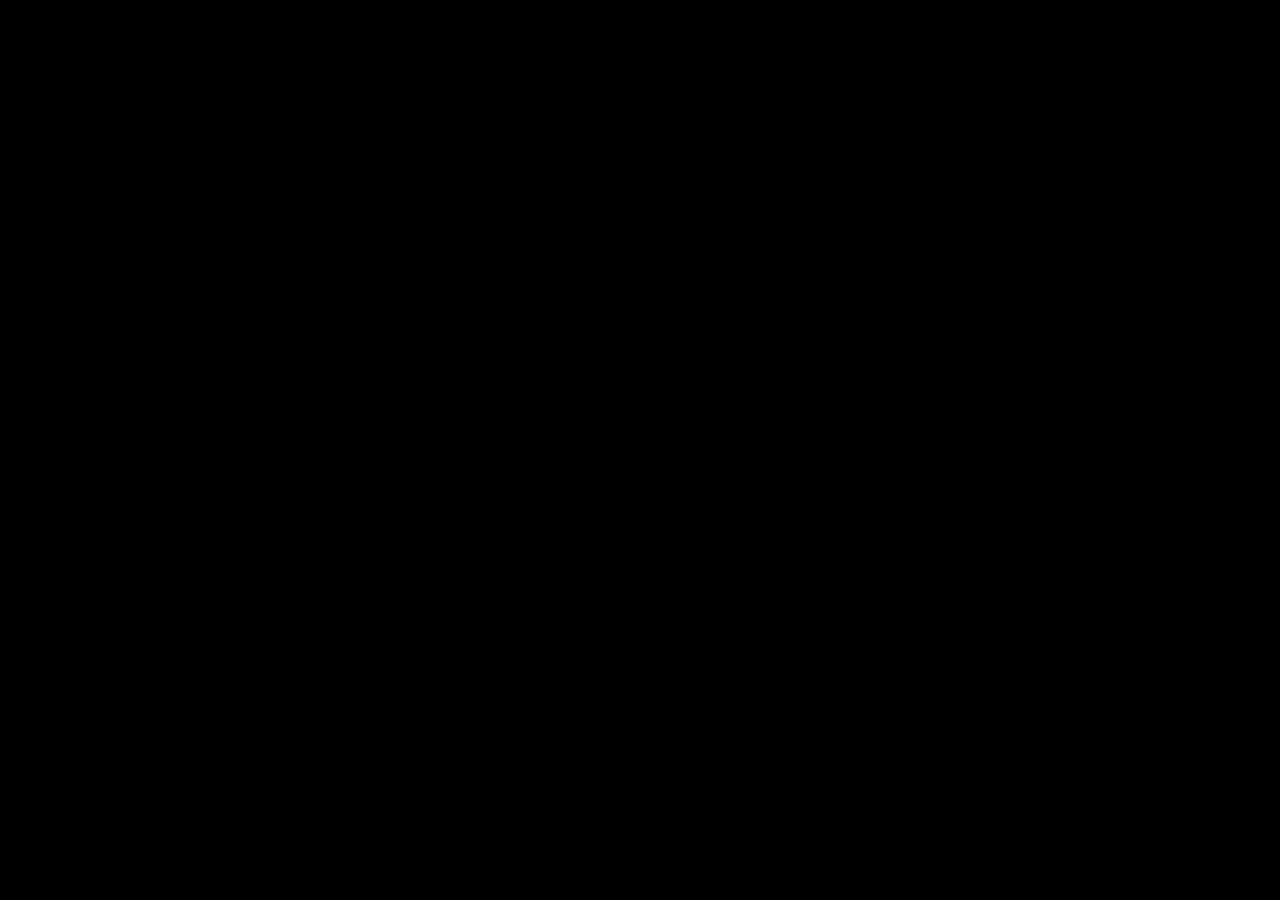
==== app/static/index.html @ 4b31682d "We have something resembling a website!" ====
<!DOCTYPE html>
<html style="height: 100%; padding: 0px; margin: 0px; background-color: #000000;">
  <head>

    <meta charset="utf-8" http-equiv="X-UA-Compatible" content="chrome=1, IE=edge"/>

    <title>Sky Banana Party!</title>
    <script src="https://WorldWideTelescope.github.io/pywwt/wwtsdk.js"></script>
    <script src="https://code.jquery.com/jquery-1.8.3.min.js"></script>

    <!-- The following is to avoid scrollbars -->
    <style type="text/css">
      body { overflow: hidden; }
    </style>

    <script>
      $(document).ready(sizeContent);
      $(window).resize(sizeContent);
      function sizeContent() {
          var newHeight = ($("html").height()) + "px";
          var newWidth = ($("html").width()) + "px";
          $("#wwtcanvas").css("height", newHeight);
          $("#wwtcanvas").css("width", newWidth);
      }
    </script>

    <script>
      var wwt;
      var wwt_ready = 0;

      function initialize() {
          // The true enables WebGL
          wwt = wwtlib.WWTControl.initControlParam("wwtcanvas", true);
          wwt.add_ready(wwtReady);
          wwt.add_ready(keyScroll);
      }

      function wwtReady() {

          // We set the initial values of the settings here, because there is no
          // easy way to find out when the Jupyter widget has finished loading
          // and WWT is ready from there.

          wwt.loadImageCollection('https://WorldWideTelescope.github.io/pywwt/surveys.xml')
          wwt.setForegroundImageByName('Digitized Sky Survey (Color)')
          wwt.setBackgroundImageByName('Hydrogen Alpha Full Sky Map')
          wwt.setForegroundOpacity(80.0)

          wwt.settings.set_actualPlanetScale(false)
          wwt.settings.set_showConstellationBoundries(false)
          wwt.settings.set_showConstellationFigures(false)
          wwt.settings.set_showConstellationSelection(false)
          //wwt.settings.set_showConstellationPictures(false)//libpng gamma out of range
          //wwt.settings.set_showConstellationLabels(false) // can't make xml request
          wwt.settings.set_constellationBoundryColor('#0000ff')
          wwt.settings.set_constellationFigureColor('#ff0000')
          wwt.settings.set_constellationSelectionColor('#ffff00')
          wwt.settings.set_showCrosshairs(false)
          wwt.settings.set_crosshairsColor('#ffffff')
          wwt.settings.set_showEcliptic(false)
          wwt.settings.set_showGrid(false)
          wwt.settings.set_galacticMode(false)
          wwt.settings.set_showGalacticGrid(false)
          //wwt.settings.set_showGalacticGridText(false) // can't make xml request
          wwt.settings.set_showEclipticGrid(false)
          //wwt.settings.set_showEclipticGridText(false) // can't make xml request
          wwt.settings.set_showAltAzGrid(false)
          //wwt.settings.set_showAltAzGridText(false) // can't make xml request
          wwt.settings.set_localHorizonMode(false)
          wwt.settings.set_locationAltitude(0.0)
          wwt.settings.set_locationLat(47.633)
          wwt.settings.set_locationLng(122.133333)
          //wwt.settings.set_solarSystemCosmos(false) // don't think works
          wwt.settings.set_solarSystemLighting(true)
          wwt.settings.set_solarSystemMilkyWay(true)
          //wwt.settings.set_solarSystemMultiRes(false) // don't think works
          wwt.settings.set_solarSystemOrbits(true)
          //wwt.settings.set_solarSystemOverlays(false) // doesn't work
          wwt.settings.set_solarSystemScale('1')
          wwt.settings.set_solarSystemStars(true)
          //wwt.settings.set_solarSystemCMB(false); // doesn't work?
          //wwt.settings.set_solarSystemMinorPlanets(false) // overloads RAM
          wwt.settings.set_solarSystemMinorOrbits(false)
          wwt.settings.set_solarSystemPlanets(true)

          wwt_ready = 1;

          var url = new URL("api/workingset", window.location.href).href;
          $.getJSON(url, function(data) {
              for (const [key, vaue] of Object.entries(data)) {
                  console.log("key: " + key);
              }
          });
      }

      function keyScroll() {

          // It seems that QWebEngine(Page) hasn't updated all of its JS standards,
          // so we include deprecated methods to accomodate the Qt version in the
          // try/catch clause and the first event listener.

          i = 0;
          var canvas = document.body.getElementsByTagName("canvas")[0];

          function newEvent(action, attributes, deprecated) {
              if (!deprecated)
                  var event = new CustomEvent(action);
              else {
                  var event = document.createEvent("CustomEvent");
                  event.initEvent(action, false, false);
              }
              if (attributes)
                  for (var attr in attributes)
                      event[attr] = attributes[attr];

              return event;
          }


          var wheelUp = newEvent("wwt-zoom", {deltaY: 53, delta: 53}, true);
          var wheelDn = newEvent("wwt-zoom", {deltaY: -53, delta: -53}, true);

          var mouseLf = newEvent("wwt-move", {movementX: 53, movementY: 0}, true);
          var mouseUp = newEvent("wwt-move", {movementX: 0, movementY: 53}, true);
          var mouseRg = newEvent("wwt-move", {movementX: -53, movementY: 0}, true);
          var mouseDn = newEvent("wwt-move", {movementX: 0, movementY: -53}, true);

          zoomCodes = {"KeyZ": wheelUp, "KeyX": wheelDn,
                       90: wheelUp, 88: wheelDn};
          moveCodes = {"KeyJ": mouseLf, "KeyI": mouseUp,
                       "KeyL": mouseRg, "KeyK": mouseDn,
                       74: mouseLf, 73: mouseUp, 76: mouseRg, 75: mouseDn};

          window.addEventListener("keydown", function(event) {
              // must check the deprecated keyCode property for Qt

              if (zoomCodes.hasOwnProperty(event.code) ||
                  zoomCodes.hasOwnProperty(event.keyCode)) {
                  var action = zoomCodes.hasOwnProperty(event.code) ?
                      zoomCodes[event.code] : zoomCodes[event.keyCode];
                  if (event.shiftKey) { action.shiftKey = 1; }
                  else                { action.shiftKey = 0; }
                  canvas.dispatchEvent(action);
              }

              if (moveCodes.hasOwnProperty(event.code) ||
                  moveCodes.hasOwnProperty(event.keyCode)) {
                  var action = moveCodes.hasOwnProperty(event.code) ?
                      moveCodes[event.code] : moveCodes[event.keyCode];
                  if (event.shiftKey) { action.shiftKey = 1; }
                  else                { action.shiftKey = 0; }
                  if (event.altKey) { action.altKey = 1; }
                  else               { action.altKey = 0; }
                  canvas.dispatchEvent(action);
              }
          });

          canvas.addEventListener("wwt-move", (function(proceed) {
              return function(event) {
                  if (!proceed) { return false; }
                  proceed = false;

                  if (event.shiftKey) { delay = 500; }
                  else                { delay = 100; }
                  setTimeout(function() {proceed = true}, delay);
                  if (event.altKey)
                      wwtlib.WWTControl.singleton._tilt(event.movementX, event.movementY);
                  else
                      wwtlib.WWTControl.singleton.move(event.movementX, event.movementY);
              }
          })(true));

          canvas.addEventListener("wwt-zoom", (function(proceed) {
              return function(event) {
                  if (!proceed) { return false; }
                  proceed = false;

                  if (event.shiftKey) { delay = 500; } // milliseconds
                  else                { delay = 100; }
                  setTimeout(function() {proceed = true}, delay);

                  if (event.deltaY < 0) { wwtlib.WWTControl.singleton.zoom(1.43); }
                  else                  { wwtlib.WWTControl.singleton.zoom(0.7); }
              }
          })(true));
      }

    </script>
  </head>

  <body onload="initialize()" style="margin: 0; padding: 0">
    <div id="wwtcanvas" style="width: 100; height: 100; border-style: none; border-width: 0px;"></div>
  </body>
</html>
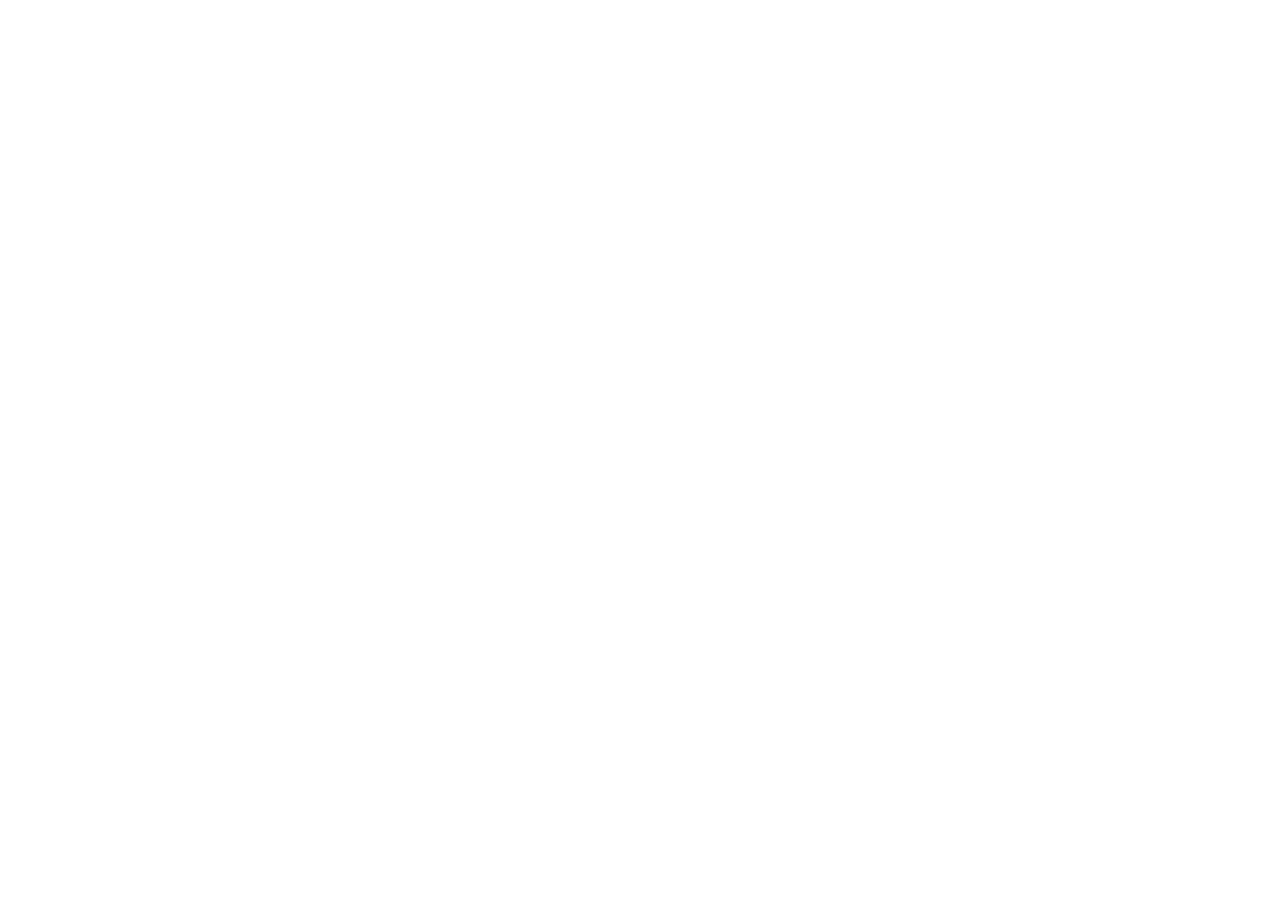
==== commit 7472a068: "app: try to structure more nicely" ====
--- a/app/static/index.html
+++ b/app/static/index.html
@@ -1,194 +1,17 @@
-<!DOCTYPE html>
-<html style="height: 100%; padding: 0px; margin: 0px; background-color: #000000;">
+<!doctype html>
+<html lang="en">
   <head>
-
-    <meta charset="utf-8" http-equiv="X-UA-Compatible" content="chrome=1, IE=edge"/>
-
+    <meta http-equiv="X-UA-Compatible" content="chrome=1, IE=edge"/>
+    <meta http-equiv="content-type" content="text/html; charset=utf-8">
+    <meta name="viewport" content="width=device-width, initial-scale=1.0, maximum-scale=1.0, user-scalable=no">
     <title>Sky Banana Party!</title>
+    <link rel="stylesheet" href="static/style.css">
     <script src="https://WorldWideTelescope.github.io/pywwt/wwtsdk.js"></script>
     <script src="https://code.jquery.com/jquery-1.8.3.min.js"></script>
-
-    <!-- The following is to avoid scrollbars -->
-    <style type="text/css">
-      body { overflow: hidden; }
-    </style>
-
-    <script>
-      $(document).ready(sizeContent);
-      $(window).resize(sizeContent);
-      function sizeContent() {
-          var newHeight = ($("html").height()) + "px";
-          var newWidth = ($("html").width()) + "px";
-          $("#wwtcanvas").css("height", newHeight);
-          $("#wwtcanvas").css("width", newWidth);
-      }
-    </script>
-
-    <script>
-      var wwt;
-      var wwt_ready = 0;
-
-      function initialize() {
-          // The true enables WebGL
-          wwt = wwtlib.WWTControl.initControlParam("wwtcanvas", true);
-          wwt.add_ready(wwtReady);
-          wwt.add_ready(keyScroll);
-      }
-
-      function wwtReady() {
-
-          // We set the initial values of the settings here, because there is no
-          // easy way to find out when the Jupyter widget has finished loading
-          // and WWT is ready from there.
-
-          wwt.loadImageCollection('https://WorldWideTelescope.github.io/pywwt/surveys.xml')
-          wwt.setForegroundImageByName('Digitized Sky Survey (Color)')
-          wwt.setBackgroundImageByName('Hydrogen Alpha Full Sky Map')
-          wwt.setForegroundOpacity(80.0)
-
-          wwt.settings.set_actualPlanetScale(false)
-          wwt.settings.set_showConstellationBoundries(false)
-          wwt.settings.set_showConstellationFigures(false)
-          wwt.settings.set_showConstellationSelection(false)
-          //wwt.settings.set_showConstellationPictures(false)//libpng gamma out of range
-          //wwt.settings.set_showConstellationLabels(false) // can't make xml request
-          wwt.settings.set_constellationBoundryColor('#0000ff')
-          wwt.settings.set_constellationFigureColor('#ff0000')
-          wwt.settings.set_constellationSelectionColor('#ffff00')
-          wwt.settings.set_showCrosshairs(false)
-          wwt.settings.set_crosshairsColor('#ffffff')
-          wwt.settings.set_showEcliptic(false)
-          wwt.settings.set_showGrid(false)
-          wwt.settings.set_galacticMode(false)
-          wwt.settings.set_showGalacticGrid(false)
-          //wwt.settings.set_showGalacticGridText(false) // can't make xml request
-          wwt.settings.set_showEclipticGrid(false)
-          //wwt.settings.set_showEclipticGridText(false) // can't make xml request
-          wwt.settings.set_showAltAzGrid(false)
-          //wwt.settings.set_showAltAzGridText(false) // can't make xml request
-          wwt.settings.set_localHorizonMode(false)
-          wwt.settings.set_locationAltitude(0.0)
-          wwt.settings.set_locationLat(47.633)
-          wwt.settings.set_locationLng(122.133333)
-          //wwt.settings.set_solarSystemCosmos(false) // don't think works
-          wwt.settings.set_solarSystemLighting(true)
-          wwt.settings.set_solarSystemMilkyWay(true)
-          //wwt.settings.set_solarSystemMultiRes(false) // don't think works
-          wwt.settings.set_solarSystemOrbits(true)
-          //wwt.settings.set_solarSystemOverlays(false) // doesn't work
-          wwt.settings.set_solarSystemScale('1')
-          wwt.settings.set_solarSystemStars(true)
-          //wwt.settings.set_solarSystemCMB(false); // doesn't work?
-          //wwt.settings.set_solarSystemMinorPlanets(false) // overloads RAM
-          wwt.settings.set_solarSystemMinorOrbits(false)
-          wwt.settings.set_solarSystemPlanets(true)
-
-          wwt_ready = 1;
-
-          var url = new URL("api/workingset", window.location.href).href;
-          $.getJSON(url, function(data) {
-              for (const [key, vaue] of Object.entries(data)) {
-                  console.log("key: " + key);
-              }
-          });
-      }
-
-      function keyScroll() {
-
-          // It seems that QWebEngine(Page) hasn't updated all of its JS standards,
-          // so we include deprecated methods to accomodate the Qt version in the
-          // try/catch clause and the first event listener.
-
-          i = 0;
-          var canvas = document.body.getElementsByTagName("canvas")[0];
-
-          function newEvent(action, attributes, deprecated) {
-              if (!deprecated)
-                  var event = new CustomEvent(action);
-              else {
-                  var event = document.createEvent("CustomEvent");
-                  event.initEvent(action, false, false);
-              }
-              if (attributes)
-                  for (var attr in attributes)
-                      event[attr] = attributes[attr];
-
-              return event;
-          }
-
-
-          var wheelUp = newEvent("wwt-zoom", {deltaY: 53, delta: 53}, true);
-          var wheelDn = newEvent("wwt-zoom", {deltaY: -53, delta: -53}, true);
-
-          var mouseLf = newEvent("wwt-move", {movementX: 53, movementY: 0}, true);
-          var mouseUp = newEvent("wwt-move", {movementX: 0, movementY: 53}, true);
-          var mouseRg = newEvent("wwt-move", {movementX: -53, movementY: 0}, true);
-          var mouseDn = newEvent("wwt-move", {movementX: 0, movementY: -53}, true);
-
-          zoomCodes = {"KeyZ": wheelUp, "KeyX": wheelDn,
-                       90: wheelUp, 88: wheelDn};
-          moveCodes = {"KeyJ": mouseLf, "KeyI": mouseUp,
-                       "KeyL": mouseRg, "KeyK": mouseDn,
-                       74: mouseLf, 73: mouseUp, 76: mouseRg, 75: mouseDn};
-
-          window.addEventListener("keydown", function(event) {
-              // must check the deprecated keyCode property for Qt
-
-              if (zoomCodes.hasOwnProperty(event.code) ||
-                  zoomCodes.hasOwnProperty(event.keyCode)) {
-                  var action = zoomCodes.hasOwnProperty(event.code) ?
-                      zoomCodes[event.code] : zoomCodes[event.keyCode];
-                  if (event.shiftKey) { action.shiftKey = 1; }
-                  else                { action.shiftKey = 0; }
-                  canvas.dispatchEvent(action);
-              }
-
-              if (moveCodes.hasOwnProperty(event.code) ||
-                  moveCodes.hasOwnProperty(event.keyCode)) {
-                  var action = moveCodes.hasOwnProperty(event.code) ?
-                      moveCodes[event.code] : moveCodes[event.keyCode];
-                  if (event.shiftKey) { action.shiftKey = 1; }
-                  else                { action.shiftKey = 0; }
-                  if (event.altKey) { action.altKey = 1; }
-                  else               { action.altKey = 0; }
-                  canvas.dispatchEvent(action);
-              }
-          });
-
-          canvas.addEventListener("wwt-move", (function(proceed) {
-              return function(event) {
-                  if (!proceed) { return false; }
-                  proceed = false;
-
-                  if (event.shiftKey) { delay = 500; }
-                  else                { delay = 100; }
-                  setTimeout(function() {proceed = true}, delay);
-                  if (event.altKey)
-                      wwtlib.WWTControl.singleton._tilt(event.movementX, event.movementY);
-                  else
-                      wwtlib.WWTControl.singleton.move(event.movementX, event.movementY);
-              }
-          })(true));
-
-          canvas.addEventListener("wwt-zoom", (function(proceed) {
-              return function(event) {
-                  if (!proceed) { return false; }
-                  proceed = false;
-
-                  if (event.shiftKey) { delay = 500; } // milliseconds
-                  else                { delay = 100; }
-                  setTimeout(function() {proceed = true}, delay);
-
-                  if (event.deltaY < 0) { wwtlib.WWTControl.singleton.zoom(1.43); }
-                  else                  { wwtlib.WWTControl.singleton.zoom(0.7); }
-              }
-          })(true));
-      }
-
-    </script>
+    <!--[if IE]> <script src="http://html5shiv.googlecode.com/svn/trunk/html5.js"></script><![endif]-->
   </head>
-
-  <body onload="initialize()" style="margin: 0; padding: 0">
-    <div id="wwtcanvas" style="width: 100; height: 100; border-style: none; border-width: 0px;"></div>
+  <body>
+    <div id="wwtcanvas"></div>
+    <script src="static/script.js"></script>
   </body>
 </html>
